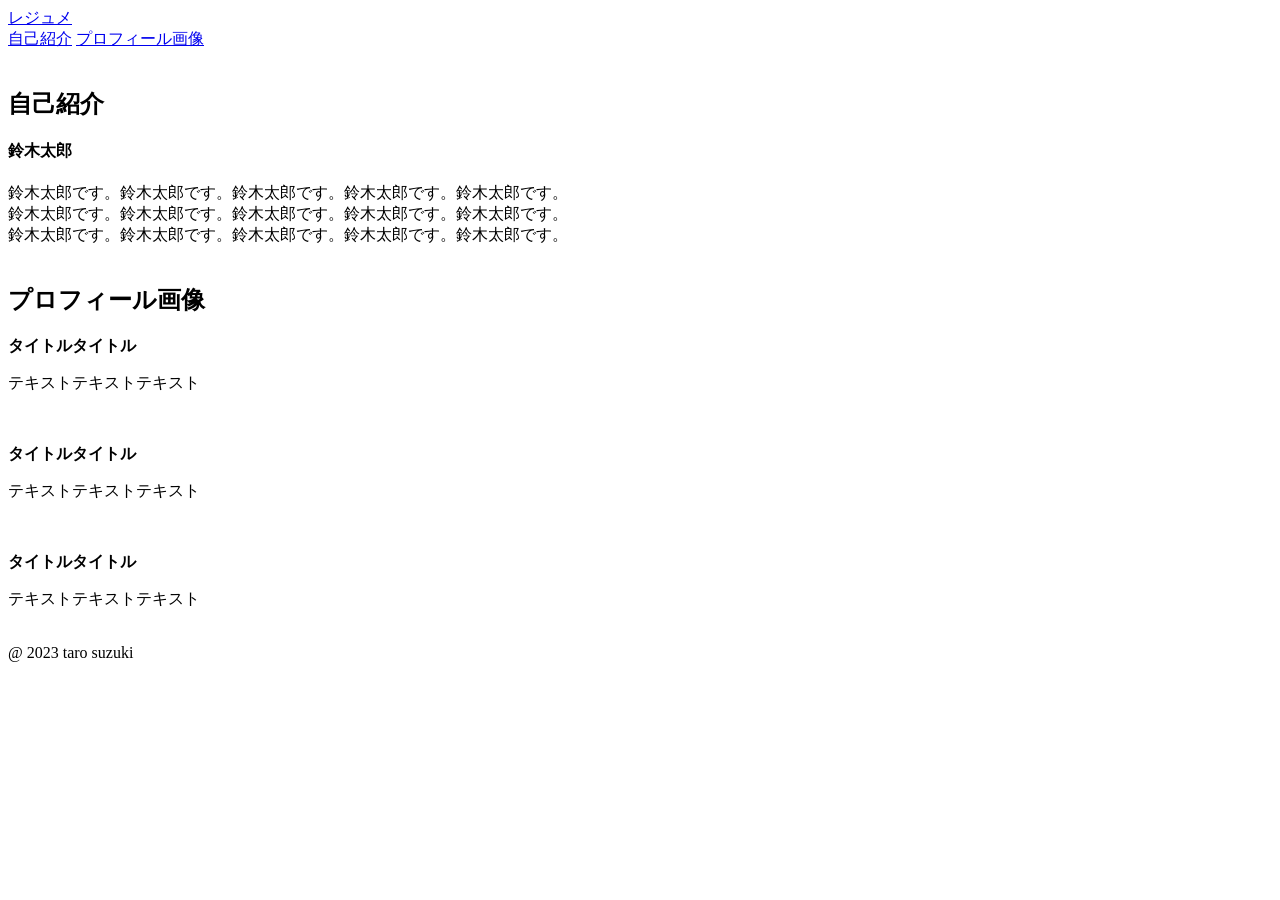
==== index.html @ 3a333476 "Create index.html" ====
<!DOCTYPE html>
<html>
  <head>
    <meta charset="UTF-8" />
    <meta name="viewport" content="width=device-width, initial-scale=1.0" />
    <link rel="stylesheet" href="stylesheet.css" />
    <link rel="stylesheet" href="responsive.css" />
    <title>Document</title>
  </head>

  <body>
    <header>
      <div class="header-list"><a href="#" class="resume">レジュメ</a></div>
      <div class="menu-list header-list">
        <a href="#">自己紹介</a>
        <a href="#">プロフィール画像</a>
      </div>
    </header>

    <img
      src="/Users/shimaguchidaiki/Desktop/HC課題/html_css_assignment_1/img/1920x1280.png"
      alt=""
      class="mainimg"
    />
    <div class="container">
      <div class="profile-wrapper">
        <h2>自己紹介</h2>
        <div class="profile-content">
          <div class="name-list">
            <h4>鈴木太郎</h4>
            鈴木太郎です。鈴木太郎です。鈴木太郎です。鈴木太郎です。鈴木太郎です。<br />
            鈴木太郎です。鈴木太郎です。鈴木太郎です。鈴木太郎です。鈴木太郎です。<br />
            鈴木太郎です。鈴木太郎です。鈴木太郎です。鈴木太郎です。鈴木太郎です。<br />
          </div>
          <img
            src="/Users/shimaguchidaiki/Desktop/HC課題/html_css_assignment_1/img/150x150.png"
            alt=""
          />
        </div>
      </div>

      <div class="picture-wrapper">
        <h2>プロフィール画像</h2>
        <div class="picture-content">
          <div class="picture-part">
            <p><b>タイトルタイトル</b></p>
            <p class="text">テキストテキストテキスト</p>
            <img
              src="/Users/shimaguchidaiki/Desktop/HC課題/html_css_assignment_1/img/640x424.png"
              alt=""
            />
          </div>
          <div class="picture-part">
            <p><b>タイトルタイトル</b></p>
            <p class="text">テキストテキストテキスト</p>
            <img
              src="/Users/shimaguchidaiki/Desktop/HC課題/html_css_assignment_1/img/640x424.png"
              alt=""
            />
          </div>
          <div class="picture-part">
            <p><b>タイトルタイトル</b></p>
            <p class="text">テキストテキストテキスト</p>
            <img
              src="/Users/shimaguchidaiki/Desktop/HC課題/html_css_assignment_1/img/640x424.png"
              alt=""
            />
          </div>
        </div>
      </div>

      <div class="footer">@ 2023 taro suzuki</div>
    </div>
  </body>
</html>
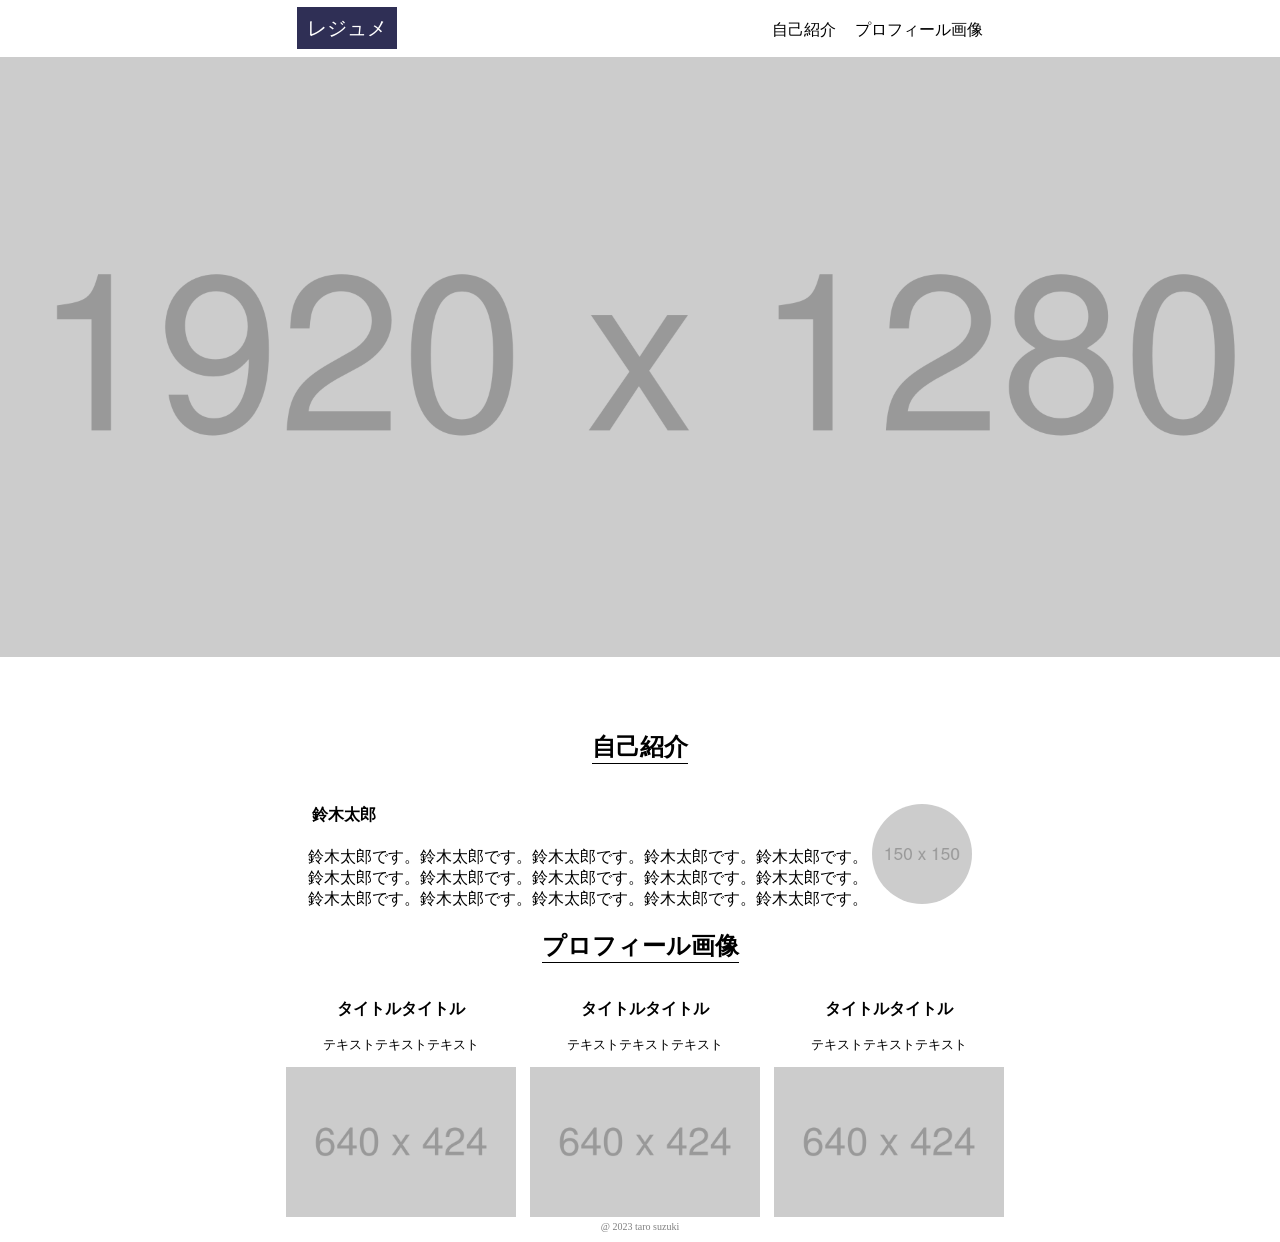
==== commit a1ea3a74: "Update index.html" ====
--- a/index.html
+++ b/index.html
@@ -18,7 +18,7 @@
     </header>
 
     <img
-      src="/Users/shimaguchidaiki/Desktop/HC課題/html_css_assignment_1/img/1920x1280.png"
+      src="1920x1280.png"
       alt=""
       class="mainimg"
     />
@@ -33,7 +33,7 @@
             鈴木太郎です。鈴木太郎です。鈴木太郎です。鈴木太郎です。鈴木太郎です。<br />
           </div>
           <img
-            src="/Users/shimaguchidaiki/Desktop/HC課題/html_css_assignment_1/img/150x150.png"
+            src="150x150.png"
             alt=""
           />
         </div>
@@ -46,7 +46,7 @@
             <p><b>タイトルタイトル</b></p>
             <p class="text">テキストテキストテキスト</p>
             <img
-              src="/Users/shimaguchidaiki/Desktop/HC課題/html_css_assignment_1/img/640x424.png"
+              src="640x424.png"
               alt=""
             />
           </div>
@@ -54,7 +54,7 @@
             <p><b>タイトルタイトル</b></p>
             <p class="text">テキストテキストテキスト</p>
             <img
-              src="/Users/shimaguchidaiki/Desktop/HC課題/html_css_assignment_1/img/640x424.png"
+              src="640x424.png"
               alt=""
             />
           </div>
@@ -62,7 +62,7 @@
             <p><b>タイトルタイトル</b></p>
             <p class="text">テキストテキストテキスト</p>
             <img
-              src="/Users/shimaguchidaiki/Desktop/HC課題/html_css_assignment_1/img/640x424.png"
+              src="640x424.png"
               alt=""
             />
           </div>
--- a/stylesheet.css
+++ b/stylesheet.css
@@ -0,0 +1,124 @@
+body {
+  margin: 0;
+}
+
+.container {
+  width: 960px;
+  padding-left: 4%;
+  padding-right: 4%;
+  text-align: center;
+  margin: 0 auto;
+}
+
+.mainimg {
+  width: 100vw;
+  height: 600px;
+  object-fit: cover;
+  margin-bottom: 50px;
+}
+
+header {
+  width: 100%;
+  margin-top: 15px;
+  margin-bottom: 15px;
+  text-align: center;
+}
+
+.header-list {
+  display: inline-block;
+}
+
+.menu-list a {
+  margin-left: 15px;
+}
+
+.resume {
+  font-size: 20px;
+  color: white;
+  background-color: rgb(47, 47, 85);
+  padding: 10px 10px;
+  text-decoration: none;
+  margin-right: 20vw;
+}
+
+.menu-list {
+  padding-left: 100px;
+}
+
+.menu-list a {
+  text-decoration: none;
+  color: black;
+}
+
+/*---------Profile content ------------*/
+
+.profile-wrapper {
+  text-align: center;
+}
+.profile-button {
+  text-decoration: none;
+  color: black;
+}
+
+.profile-wrapper h2 {
+  display: inline-block;
+  border-bottom: 1px solid black;
+}
+
+.profile-wrapper img {
+  border-radius: 50%;
+  width: 100px;
+  height: 100px;
+  display: inline-block;
+}
+
+.name-list {
+  text-align: center;
+  display: inline-block;
+}
+
+.name-list h4 {
+  margin-right: 488px;
+}
+
+.profile-content {
+  text-align: center;
+}
+
+/*------------ picture content ----------------*/
+
+.picture-wrapper {
+  text-align: center;
+}
+
+.picture-wrapper .container {
+  text-align: center;
+}
+
+.picture-part {
+  display: inline-block;
+  margin-left: 10px;
+}
+
+.picture-wrapper h2 {
+  display: inline-block;
+  border-bottom: 1px solid black;
+}
+
+.picture-part .text {
+  font-size: 13px;
+}
+
+.picture-part img {
+  width: 230px;
+  height: 150px;
+}
+
+/* ---------- footer ---------------  */
+
+.footer {
+  text-align: center;
+  color: grey;
+  font-size: 10px;
+  margin-bottom: 10px;
+}
--- a/responsive.css
+++ b/responsive.css
@@ -0,0 +1,70 @@
+@media all and (max-width: 600px) {
+  .container {
+    width: 100%;
+    box-sizing: border-box;
+  }
+  .mainimg {
+    width: 100%;
+    margin: auto;
+    display: block;
+  }
+
+  .header-list {
+    display: inline-block;
+  }
+
+  .menu-list {
+    padding-left: 0px;
+  }
+
+  .footer {
+    text-align: center;
+  }
+
+  /* ---------- profile content ------------- */
+
+  .profile-wrapper {
+    text-align: center;
+
+    margin-top: 50px;
+  }
+
+  .profile-content {
+    display: flex;
+    flex-direction: column;
+    width: 100%;
+  }
+
+  .profile-content img {
+    margin: 10px auto;
+  }
+
+  .name-list {
+    text-align: left;
+  }
+  .name-list h4 {
+    text-align: center;
+    margin: 30px auto;
+  }
+  .resume {
+    margin-right: 0px;
+  }
+
+  /* --------- picture-content ------------ */
+
+  .picture-wrapper {
+    margin: 0 auto;
+    margin-top: 100px;
+    margin-bottom: 50px;
+  }
+
+  .picture-part {
+    width: 100%;
+    margin: 0;
+    margin-right: 100px;
+  }
+  .picture-part img {
+    width: 100%;
+    height: 250px;
+  }
+}
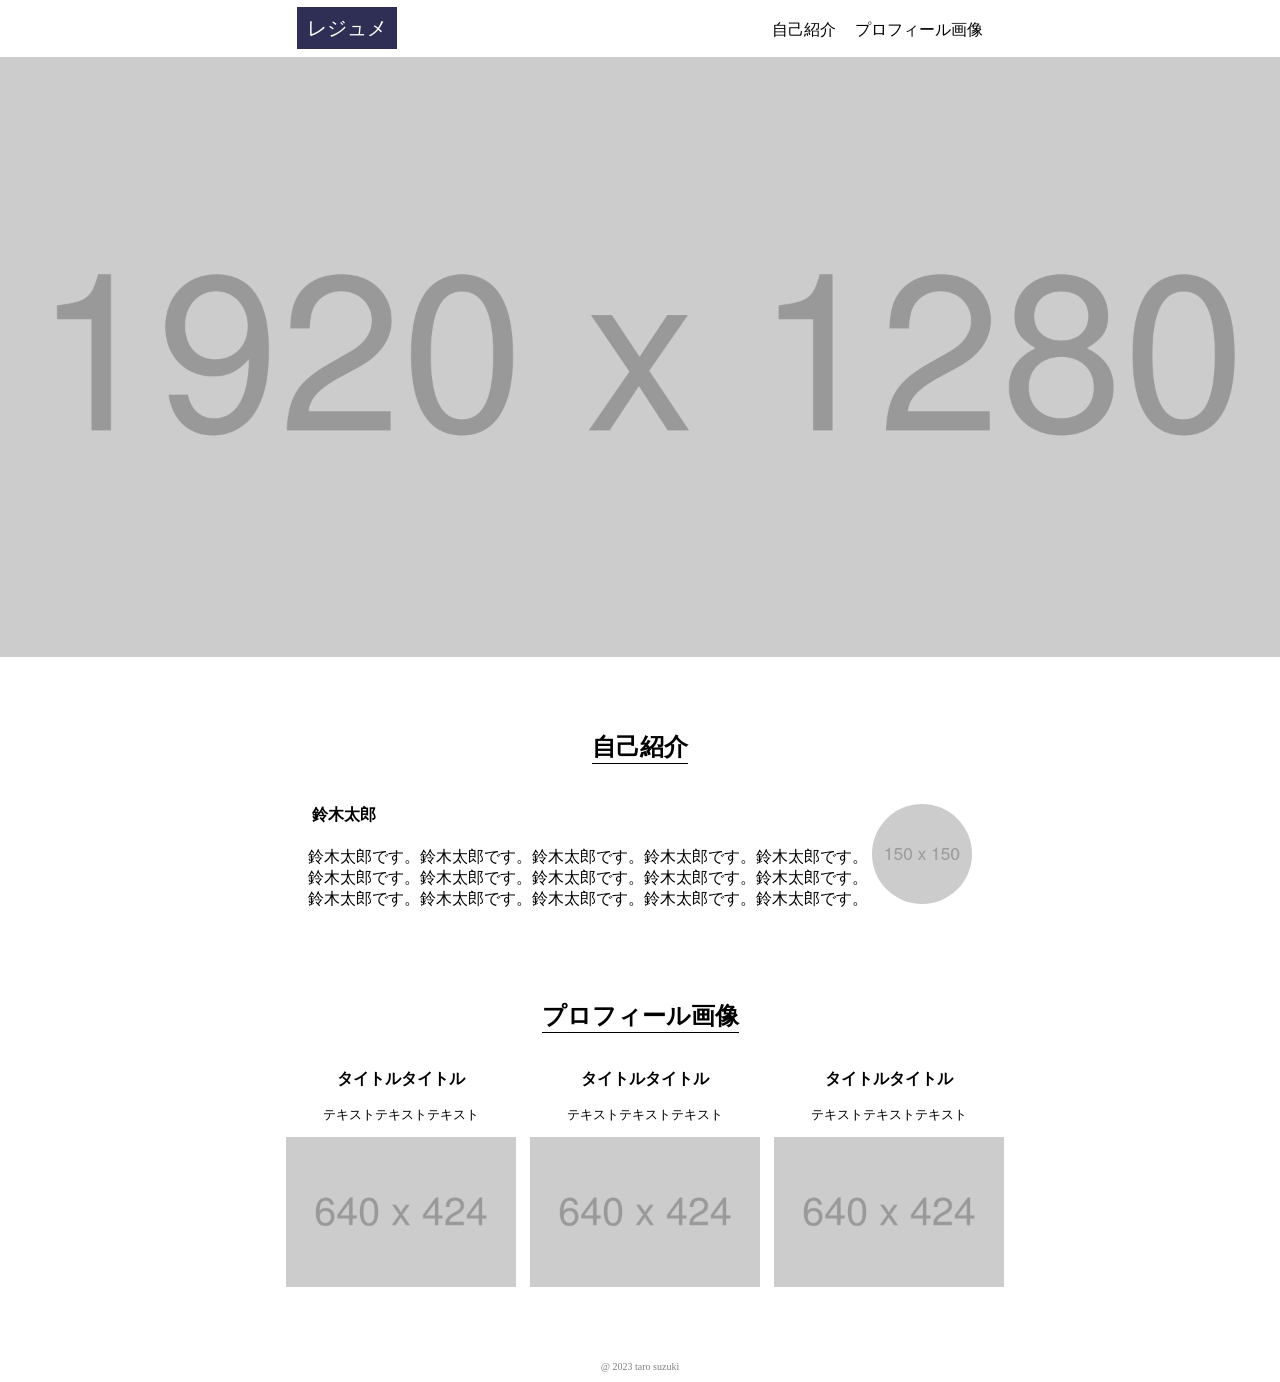
==== commit fe9a4777: "Update index.html" ====
--- a/index.html
+++ b/index.html
@@ -16,7 +16,6 @@
         <a href="#">プロフィール画像</a>
       </div>
     </header>
-
     <img
       src="1920x1280.png"
       alt=""
--- a/stylesheet.css
+++ b/stylesheet.css
@@ -54,6 +54,7 @@
 
 .profile-wrapper {
   text-align: center;
+  margin-bottom: 70px;
 }
 .profile-button {
   text-decoration: none;
@@ -89,6 +90,7 @@
 
 .picture-wrapper {
   text-align: center;
+  margin-bottom: 70px;
 }
 
 .picture-wrapper .container {
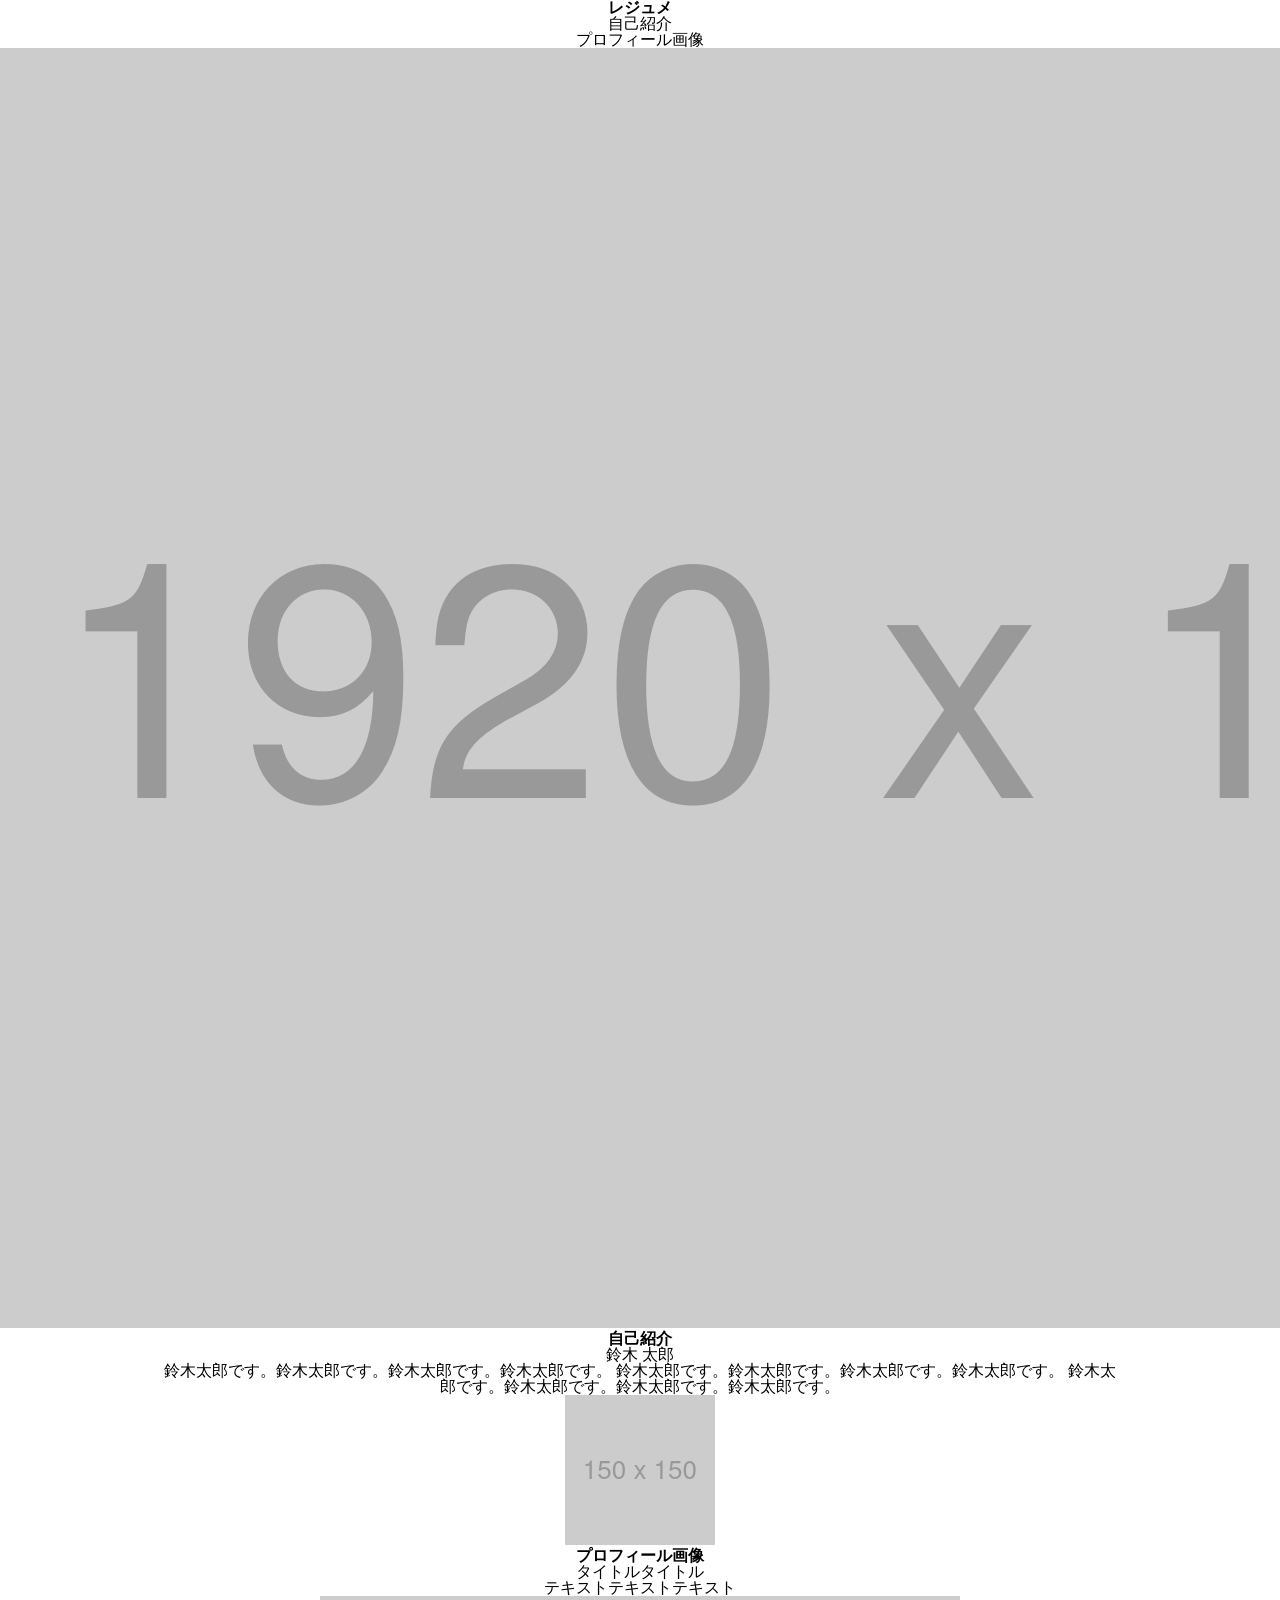
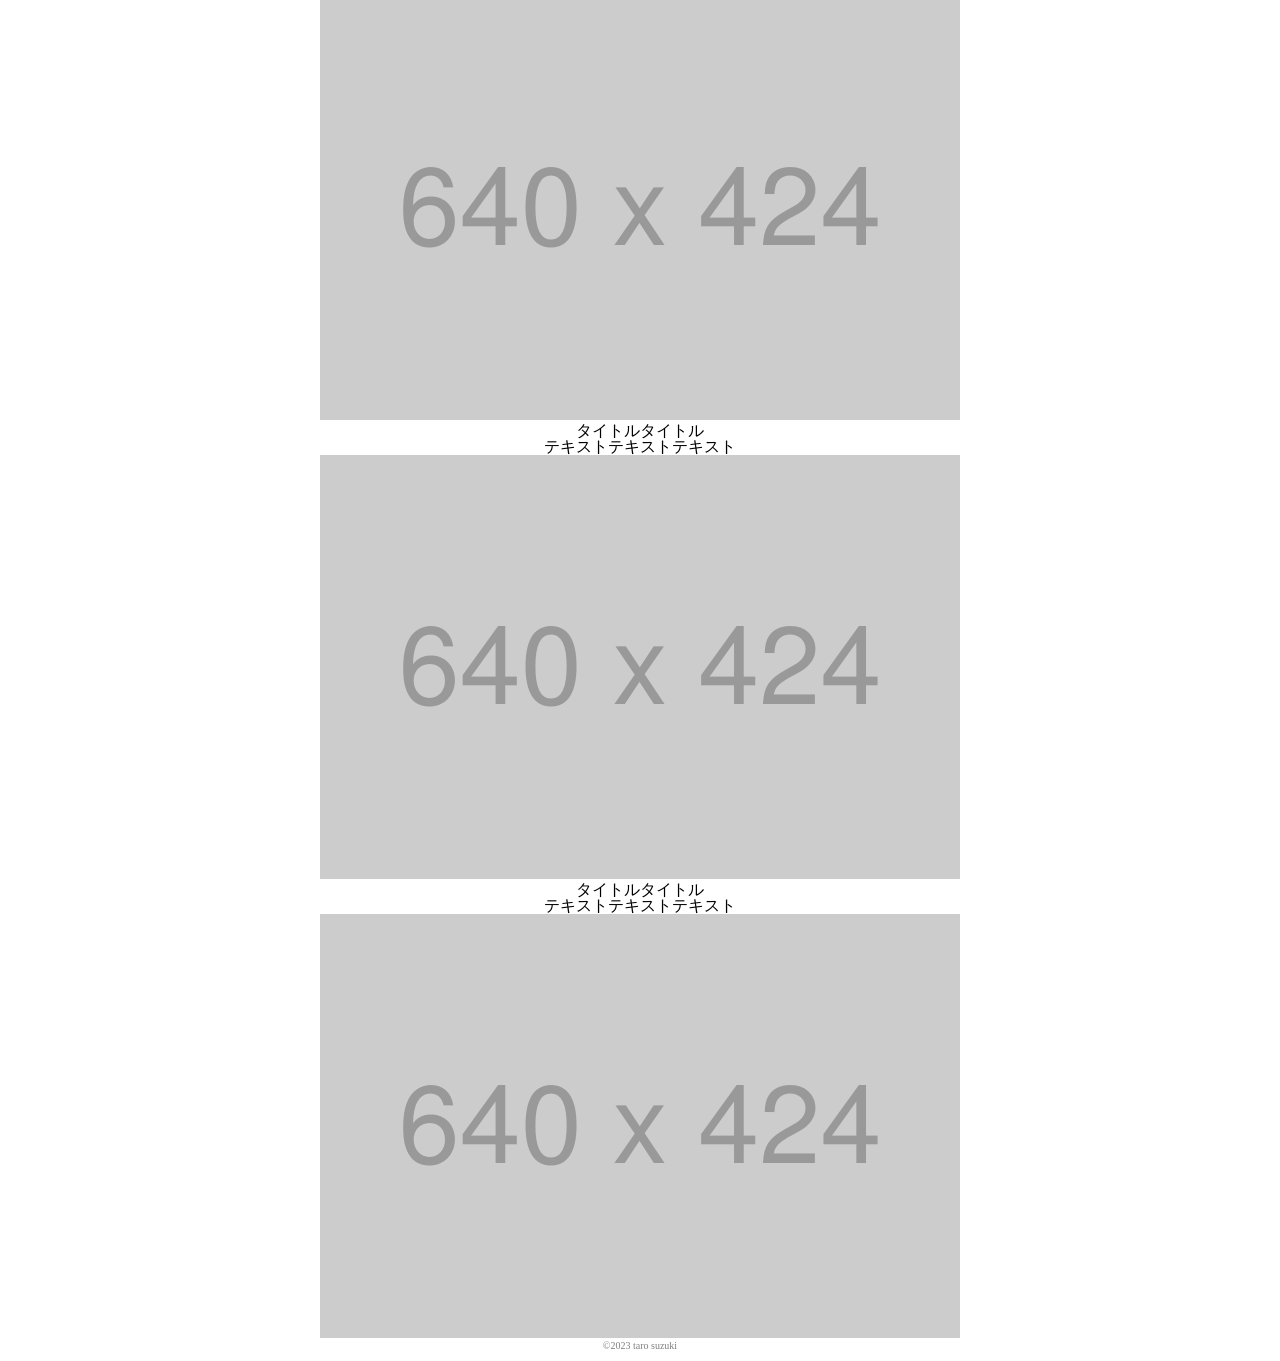
==== commit a1920846: "This is first commit." ====
--- a/index.html
+++ b/index.html
@@ -1,74 +1,57 @@
 <!DOCTYPE html>
-<html>
+<html lang="en">
   <head>
     <meta charset="UTF-8" />
     <meta name="viewport" content="width=device-width, initial-scale=1.0" />
+    <title>HC 1st assignment</title>
     <link rel="stylesheet" href="stylesheet.css" />
-    <link rel="stylesheet" href="responsive.css" />
-    <title>Document</title>
+    <link rel="stylesheet" href="reset.css" />
   </head>
-
   <body>
-    <header>
-      <div class="header-list"><a href="#" class="resume">レジュメ</a></div>
-      <div class="menu-list header-list">
-        <a href="#">自己紹介</a>
-        <a href="#">プロフィール画像</a>
-      </div>
+    <header class="header">
+      <h3>レジュメ</h3>
+      <ul>
+        <li>自己紹介</li>
+        <li>プロフィール画像</li>
+      </ul>
     </header>
-    <img
-      src="1920x1280.png"
-      alt=""
-      class="mainimg"
-    />
+    <img class="mainvisual" src="img/1920x1280.png" alt="1920 x 1280" />
     <div class="container">
-      <div class="profile-wrapper">
-        <h2>自己紹介</h2>
-        <div class="profile-content">
-          <div class="name-list">
-            <h4>鈴木太郎</h4>
-            鈴木太郎です。鈴木太郎です。鈴木太郎です。鈴木太郎です。鈴木太郎です。<br />
-            鈴木太郎です。鈴木太郎です。鈴木太郎です。鈴木太郎です。鈴木太郎です。<br />
-            鈴木太郎です。鈴木太郎です。鈴木太郎です。鈴木太郎です。鈴木太郎です。<br />
+      <section class="profile">
+        <h1>自己紹介</h1>
+        <div class="profile-flex">
+          <div class="profile-content">
+            <p class="profile-name">鈴木 太郎</p>
+            <p class="profile-text">
+              鈴木太郎です。鈴木太郎です。鈴木太郎です。鈴木太郎です。
+              鈴木太郎です。鈴木太郎です。鈴木太郎です。鈴木太郎です。
+              鈴木太郎です。鈴木太郎です。鈴木太郎です。鈴木太郎です。
+            </p>
           </div>
-          <img
-            src="150x150.png"
-            alt=""
-          />
+          <img src="img/150x150.png" alt="150x150" />
         </div>
-      </div>
-
-      <div class="picture-wrapper">
-        <h2>プロフィール画像</h2>
-        <div class="picture-content">
-          <div class="picture-part">
-            <p><b>タイトルタイトル</b></p>
+      </section>
+      <section class="profile-image">
+        <h1>プロフィール画像</h1>
+        <div class="profile-images">
+          <div class="image">
+            <p class="title">タイトルタイトル</p>
             <p class="text">テキストテキストテキスト</p>
-            <img
-              src="640x424.png"
-              alt=""
-            />
+            <img src="img/640x424.png" alt="640x424" />
           </div>
-          <div class="picture-part">
-            <p><b>タイトルタイトル</b></p>
+          <div class="image">
+            <p class="title">タイトルタイトル</p>
             <p class="text">テキストテキストテキスト</p>
-            <img
-              src="640x424.png"
-              alt=""
-            />
+            <img src="img/640x424.png" alt="640x424" />
           </div>
-          <div class="picture-part">
-            <p><b>タイトルタイトル</b></p>
+          <div class="image">
+            <p class="title">タイトルタイトル</p>
             <p class="text">テキストテキストテキスト</p>
-            <img
-              src="640x424.png"
-              alt=""
-            />
+            <img src="img/640x424.png" alt="640x424" />
           </div>
         </div>
-      </div>
-
-      <div class="footer">@ 2023 taro suzuki</div>
+      </section>
+      <footer class="footer">©︎2023 taro suzuki</footer>
     </div>
   </body>
 </html>
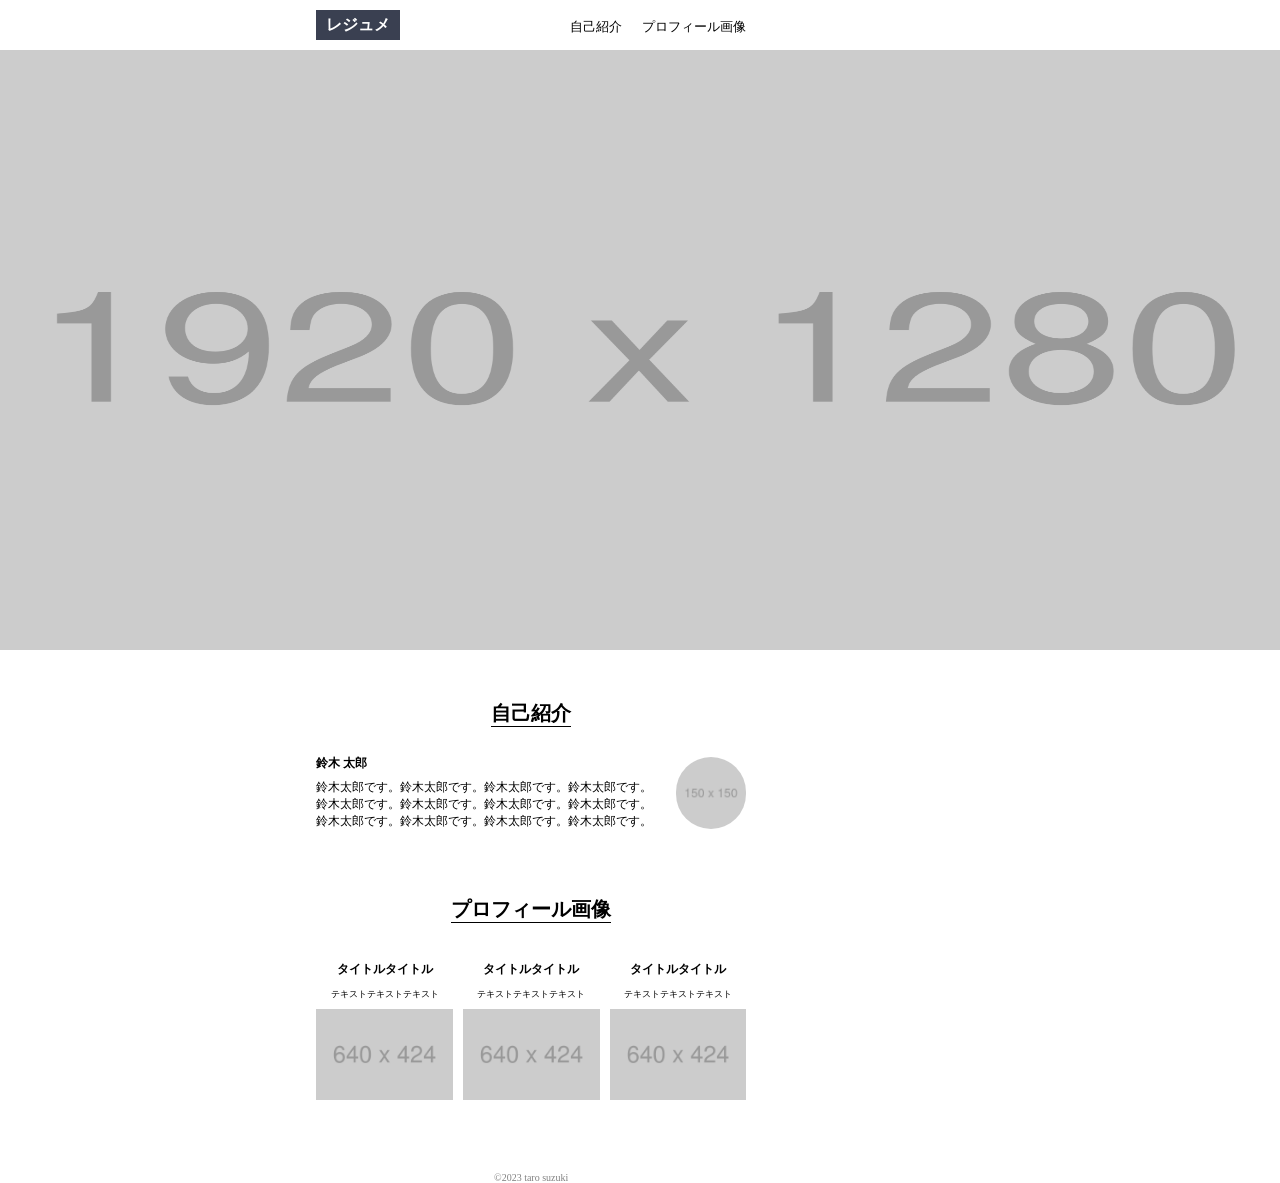
==== commit 8fc9f527: "index.htmlとstyle.cssの修正_1" ====
--- a/index.html
+++ b/index.html
@@ -9,11 +9,15 @@
   </head>
   <body>
     <header class="header">
-      <h3>レジュメ</h3>
-      <ul>
-        <li>自己紹介</li>
-        <li>プロフィール画像</li>
-      </ul>
+      <div class="container">
+        <div class="header-content">
+          <h3>レジュメ</h3>
+          <ul>
+            <li>自己紹介</li>
+            <li>プロフィール画像</li>
+          </ul>
+        </div>
+      </div>
     </header>
     <img class="mainvisual" src="img/1920x1280.png" alt="1920 x 1280" />
     <div class="container">
--- a/stylesheet.css
+++ b/stylesheet.css
@@ -1,126 +1,169 @@
-body {
-  margin: 0;
+.container {
+  width: 100vw;
+  padding: 0 4%;
 }
 
-.container {
-  width: 960px;
-  padding-left: 4%;
-  padding-right: 4%;
-  text-align: center;
+.header {
+}
+
+.header .header-content {
+  width: 300px;
+  display: flex;
+  justify-content: space-between;
   margin: 0 auto;
 }
 
-.mainimg {
-  width: 100vw;
+.header h3 {
+  background-color: #3a4051;
+  color: #fff;
+  padding: 7px;
+  width: 70px;
+  margin-top: 10px;
+  margin-bottom: 10px;
+  text-align: center;
+}
+
+.header ul {
+  display: flex;
+  list-style-type: none;
+  gap: 20px;
+  margin-top: 20px;
+}
+
+.header ul li {
+  font-size: 13px;
+}
+
+.mainvisual {
   height: 600px;
-  object-fit: cover;
+  width: 100%;
   margin-bottom: 50px;
 }
 
-header {
-  width: 100%;
-  margin-top: 15px;
-  margin-bottom: 15px;
+.profile {
+  width: 300px;
+  text-align: center;
+  margin: 0 auto;
+  margin-bottom: 70px;
+}
+
+.profile h1 {
+  border-bottom: 1px solid #000;
+  padding-bottom: 3px;
+  font-weight: 10w;
+  display: inline-block;
+  margin-bottom: 30px;
+  font-size: 20px;
+}
+.profile .profile-name {
+  font-size: 12px;
+  font-weight: bold;
+  margin-bottom: 20px;
+}
+
+.profile .profile-text {
+  font-size: 12px;
+  text-align: left;
+}
+
+.profile img {
+  width: 80px;
+  border-radius: 100px;
+}
+
+.profile-image {
+  width: 300px;
+  margin: 0 auto;
   text-align: center;
 }
 
-.header-list {
+.profile-image h1 {
+  border-bottom: 1px solid #000;
+  padding-bottom: 3px;
   display: inline-block;
+  margin-bottom: 40px;
+  font-size: 20px;
 }
 
-.menu-list a {
-  margin-left: 15px;
+.profile-images .image {
+  width: 300px;
+  margin-bottom: 20px;
 }
 
-.resume {
-  font-size: 20px;
-  color: white;
-  background-color: rgb(47, 47, 85);
-  padding: 10px 10px;
-  text-decoration: none;
-  margin-right: 20vw;
+.profile-images .image .title {
+  font-weight: bold;
+  margin-bottom: 15px;
 }
 
-.menu-list {
-  padding-left: 100px;
+.profile-images .image img {
+  width: 100%;
+  margin-top: 10px;
 }
-
-.menu-list a {
-  text-decoration: none;
-  color: black;
-}
-
-/*---------Profile content ------------*/
-
-.profile-wrapper {
-  text-align: center;
-  margin-bottom: 70px;
-}
-.profile-button {
-  text-decoration: none;
-  color: black;
-}
-
-.profile-wrapper h2 {
-  display: inline-block;
-  border-bottom: 1px solid black;
-}
-
-.profile-wrapper img {
-  border-radius: 50%;
-  width: 100px;
-  height: 100px;
-  display: inline-block;
-}
-
-.name-list {
-  text-align: center;
-  display: inline-block;
-}
-
-.name-list h4 {
-  margin-right: 488px;
-}
-
-.profile-content {
-  text-align: center;
-}
-
-/*------------ picture content ----------------*/
-
-.picture-wrapper {
-  text-align: center;
-  margin-bottom: 70px;
-}
-
-.picture-wrapper .container {
-  text-align: center;
-}
-
-.picture-part {
-  display: inline-block;
-  margin-left: 10px;
-}
-
-.picture-wrapper h2 {
-  display: inline-block;
-  border-bottom: 1px solid black;
-}
-
-.picture-part .text {
-  font-size: 13px;
-}
-
-.picture-part img {
-  width: 230px;
-  height: 150px;
-}
-
-/* ---------- footer ---------------  */
 
 .footer {
   text-align: center;
+  text-align: center;
+  font-size: 10px;
+
   color: grey;
-  font-size: 10px;
-  margin-bottom: 10px;
 }
+
+/* 600px 以上の設定 */
+@media screen and (min-width: 600px) {
+  .container {
+    width: 960px;
+    padding: 0 4%;
+  }
+  .header .header-content {
+    width: 430px;
+    margin: 0 auto;
+  }
+  .profile {
+    margin-bottom: 30px;
+    width: 430px;
+  }
+
+  .profile-content {
+  }
+
+  .profile .profile-flex {
+    display: flex;
+    text-align: left;
+    gap: 10px;
+  }
+  .profile .profile-name {
+    padding-bottom: 10px;
+    margin-bottom: 0;
+  }
+  .profile .profile-text {
+    line-height: 1.4;
+  }
+  .profile img {
+    width: 70px;
+  }
+  .profile-image {
+    width: 430px;
+    margin: 70px auto 50px auto;
+  }
+
+  .profile-images {
+    width: 430px;
+    display: flex;
+    gap: 10px;
+    margin: 0 auto;
+  }
+
+  .profile-images .image .title {
+    font-size: 12px;
+  }
+
+  .profile-images .image .text {
+    font-size: 9px;
+  }
+
+  .footer {
+    margin-left: 0;
+    margin-right: 0;
+    text-align: center;
+  }
+}
